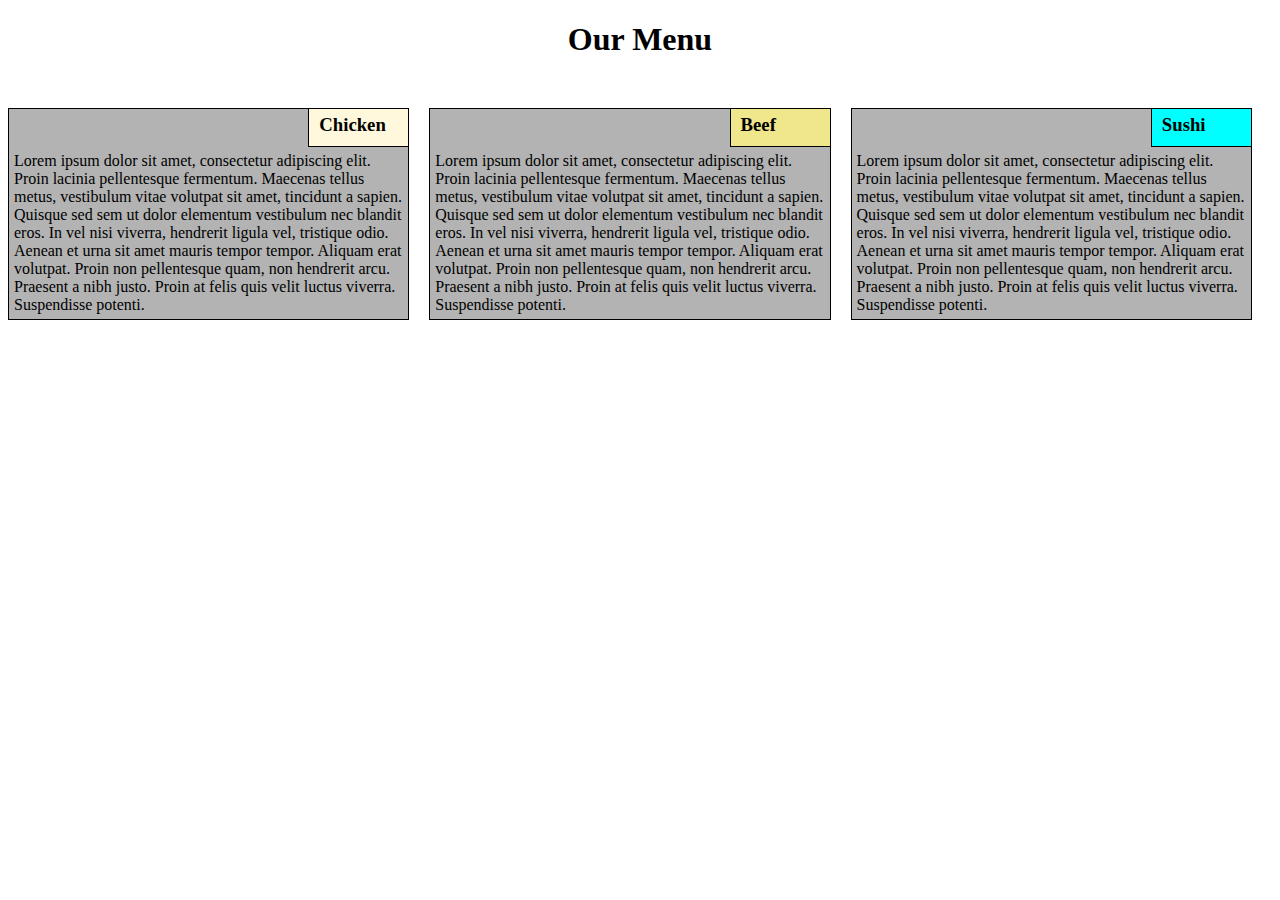
==== mod2_solution/index.html @ 6427b352 "week 2 finished" ====
<!DOCTYPE html>
<html>
<head>
	<link rel="stylesheet" type="text/css" href="css/styles.css">
	<title>Assignment solution for module 2</title>
</head>
<body>
	<h1 id="pageHeader">Our Menu</h1>

	<div class="row">
		<div class="col-md-4 col-sm-6">
			<div class="menuItem">
				<div class="menuItemHeader" id="chickenHeader">
					<h3>Chicken</h3>
				</div>
				<section>
			        Lorem ipsum dolor sit amet, consectetur adipiscing elit. Proin lacinia pellentesque fermentum. Maecenas tellus metus, vestibulum vitae volutpat sit amet, tincidunt a sapien. Quisque sed sem ut dolor elementum vestibulum nec blandit eros. In vel nisi viverra, hendrerit ligula vel, tristique odio. Aenean et urna sit amet mauris tempor tempor. Aliquam erat volutpat. Proin non pellentesque quam, non hendrerit arcu. Praesent a nibh justo. Proin at felis quis velit luctus viverra. Suspendisse potenti.
			    </section>
			</div>
		</div>

		<div class="col-md-4 col-sm-6">
			<div class="menuItem">
				<div class="menuItemHeader" id="beefHeader">
					<h3>Beef</h3>
				</div>
				<section>
			        Lorem ipsum dolor sit amet, consectetur adipiscing elit. Proin lacinia pellentesque fermentum. Maecenas tellus metus, vestibulum vitae volutpat sit amet, tincidunt a sapien. Quisque sed sem ut dolor elementum vestibulum nec blandit eros. In vel nisi viverra, hendrerit ligula vel, tristique odio. Aenean et urna sit amet mauris tempor tempor. Aliquam erat volutpat. Proin non pellentesque quam, non hendrerit arcu. Praesent a nibh justo. Proin at felis quis velit luctus viverra. Suspendisse potenti.
			    </section>
			</div>
		</div>

		<div class="col-md-4 col-sm-12">
			<div class="menuItem">
				<div class="menuItemHeader" id="sushiHeader">
					<h3>Sushi</h3>
				</div>
				<section>
			        Lorem ipsum dolor sit amet, consectetur adipiscing elit. Proin lacinia pellentesque fermentum. Maecenas tellus metus, vestibulum vitae volutpat sit amet, tincidunt a sapien. Quisque sed sem ut dolor elementum vestibulum nec blandit eros. In vel nisi viverra, hendrerit ligula vel, tristique odio. Aenean et urna sit amet mauris tempor tempor. Aliquam erat volutpat. Proin non pellentesque quam, non hendrerit arcu. Praesent a nibh justo. Proin at felis quis velit luctus viverra. Suspendisse potenti.
			    </section>
			</div>
		</div>
	</div>
</body>
</html>
---- mod2_solution/css/styles.css ----
/********** Base styles **********/
* {
  box-sizing: border-box;
}
h1 {
  margin-bottom: 15px;
}

section {
	clear: right;
	padding: 5px;
}

.menuItemHeader {
	padding-right: 10px;
	padding-left: 10px;
	border-bottom: 1px solid black;
	border-left: 1px solid black;
	float: right;
	background-color: blue;
	min-width: 100px;
}

.menuItemHeader > h3 {
	margin-top: 5px;
	margin-bottom: 10px;
}

.menuItem {
	background-color: #b3b3b3;
	margin-right: 20px;
	border: 1px solid black;
	position: relative;
	margin-bottom: 20px;
	min-width: 100px;
}

#pageHeader {
	text-align: center;
	margin-bottom: 50px;
}

#chickenHeader {
	background-color: cornsilk;
}

#beefHeader {
	background-color: khaki;
}

#sushiHeader{
	background-color: aqua;
	color: black;
}





/* Simple Responsive Framework. */
.row {
  width: 100%;
}

/********** Desktop **********/
@media (min-width: 992px) {
  .col-md-1, .col-md-2, .col-md-3, .col-md-4, .col-md-5, .col-md-6, .col-md-7, .col-md-8, .col-md-9, .col-md-10, .col-md-11, .col-md-12 {
    float: left;
   /* border: 1px solid green; */
  }
  .col-md-1 {
    width: 8.33%;
  }
  .col-md-2 {
    width: 16.66%;
  }
  .col-md-3 {
    width: 25%;
  }
  .col-md-4 {
    width: 33.33%;
  }
  .col-md-5 {
    width: 41.66%;
  }
  .col-md-6 {
    width: 50%;
  }
  .col-md-7 {
    width: 58.33%;
  }
  .col-md-8 {
    width: 66.66%;
  }
  .col-md-9 {
    width: 74.99%;
  }
  .col-md-10 {
    width: 83.33%;
  }
  .col-md-11 {
    width: 91.66%;
  }
  .col-md-12 {
    width: 100%;
  }
}

/********** Tablet **********/
@media (min-width: 768px) and (max-width: 991px) {
  .col-sm-1, .col-sm-2, .col-sm-3, .col-sm-4, .col-sm-5, .col-sm-6, .col-sm-7, .col-sm-8, .col-sm-9, .col-sm-10, .col-sm-11, .col-sm-12 {
    float: left;
   /* border: 1px solid green;*/
  }
  .col-sm-1 {
    width: 8.33%;
  }
  .col-sm-2 {
    width: 16.66%;
  }
  .col-sm-3 {
    width: 25%;
  }
  .col-sm-4 {
    width: 33.33%;
  }
  .col-sm-5 {
    width: 41.66%;
  }
  .col-sm-6 {
    width: 50%;
  }
  .col-sm-7 {
    width: 58.33%;
  }
  .col-sm-8 {
    width: 66.66%;
  }
  .col-sm-9 {
    width: 74.99%;
  }
  .col-sm-10 {
    width: 83.33%;
  }
  .col-sm-11 {
    width: 91.66%;
  }
  .col-sm-12 {
    width: 100%;
  }
}
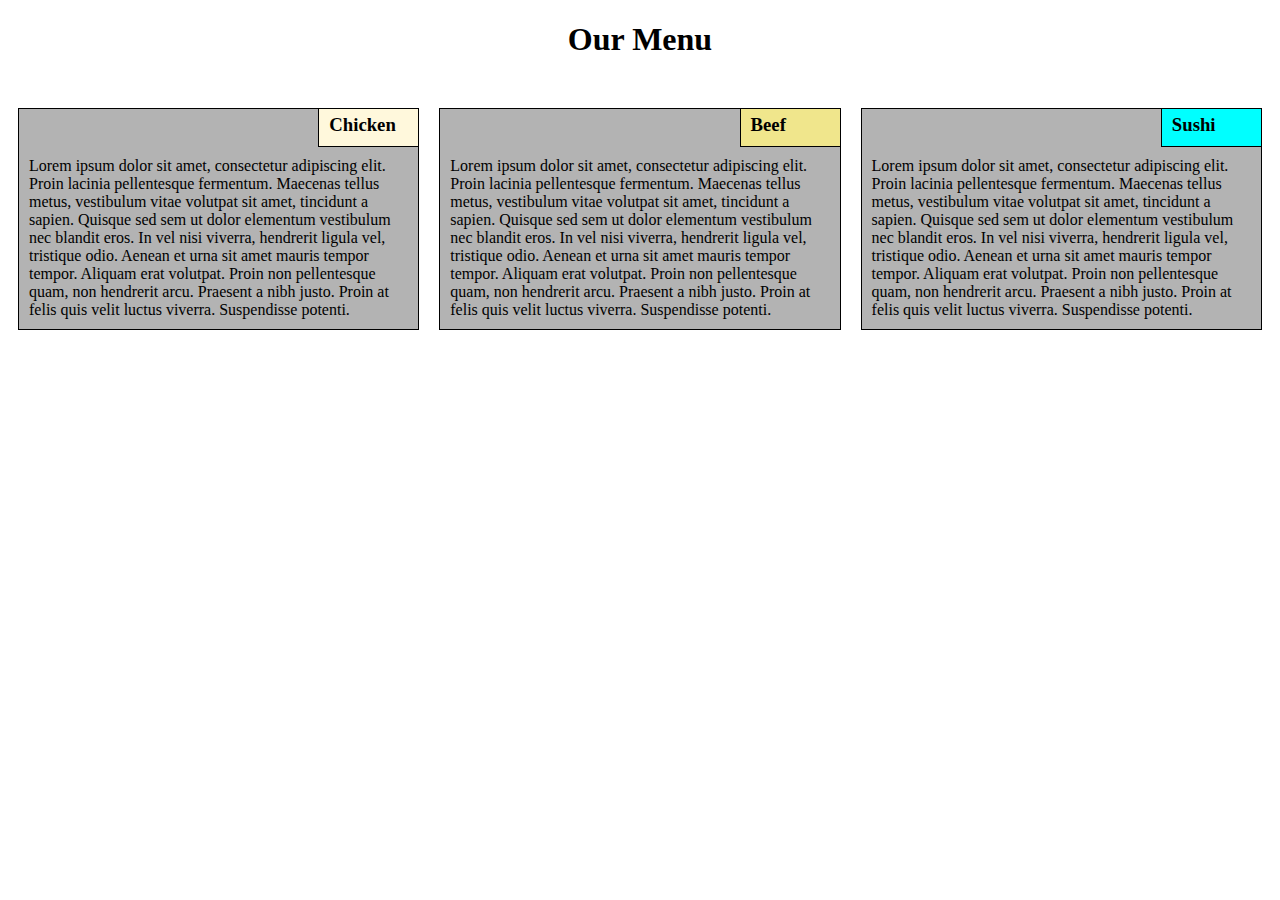
==== commit 50ec8a29: "added the viewport meta tag" ====
--- a/mod2_solution/index.html
+++ b/mod2_solution/index.html
@@ -2,6 +2,7 @@
 <html>
 <head>
 	<link rel="stylesheet" type="text/css" href="css/styles.css">
+	<meta name="viewport" content="width=device-width, initial-scale=1.0">
 	<title>Assignment solution for module 2</title>
 </head>
 <body>
--- a/mod2_solution/css/styles.css
+++ b/mod2_solution/css/styles.css
@@ -8,7 +8,7 @@
 
 section {
 	clear: right;
-	padding: 5px;
+	padding: 10px;
 }
 
 .menuItemHeader {
@@ -28,7 +28,8 @@
 
 .menuItem {
 	background-color: #b3b3b3;
-	margin-right: 20px;
+	margin-right: 10px;
+	margin-left: 10px;
 	border: 1px solid black;
 	position: relative;
 	margin-bottom: 20px;
